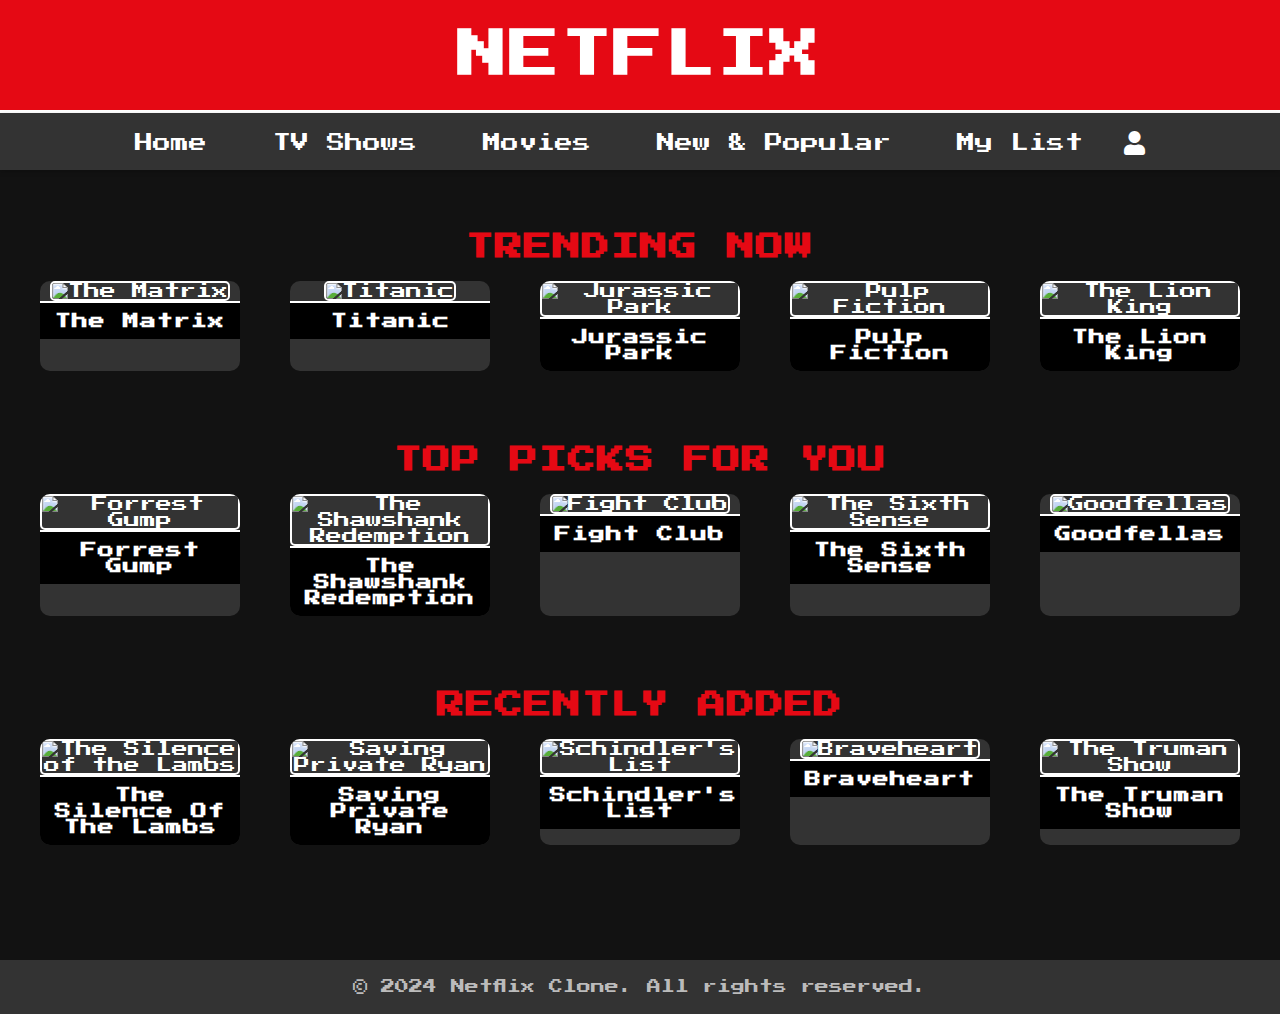
==== index.html @ ade92c16 "few changes" ====
<!DOCTYPE html>
<html lang="en">

<head>
    <meta charset="UTF-8">
    <meta name="viewport" content="width=device-width, initial-scale=1.0">
    <title>90's Style Netflix Clone</title>
    <link href="https://cdnjs.cloudflare.com/ajax/libs/font-awesome/5.15.3/css/all.min.css" rel="stylesheet" />
    <link href="https://fonts.googleapis.com/css2?family=Press+Start+2P&display=swap" rel="stylesheet" />
    <link rel="stylesheet" href="./static/style/style.css"> <!-- Link to the external CSS file -->
</head>

<body>
    <header>
        <h1>NETFLIX</h1>
    </header>

    <nav>
        <a href="#">Home</a>
        <a href="#">TV Shows</a>
        <a href="#">Movies</a>
        <a href="#">New & Popular</a>
        <a href="#">My List</a>
        <a href="#" class="profile-icon">
            <i class="fas fa-user"></i> <!-- Profile icon -->
        </a>
    </nav>

    <div class="container">
        <div class="movie-section">
            <h2>Trending Now</h2>
            <div class="movie-list">
                <div class="movie-item">
                    <img src="https://storage.googleapis.com/a1aa/image/mzTpyIbmce3QRa0bm0Rj2WDHcKMpf6JTK5veEaRt0YZ8fVsPB.jpg" alt="The Matrix">
                    <p>The Matrix</p>
                </div>
                <div class="movie-item">
                    <img src="https://storage.googleapis.com/a1aa/image/nfZW7HMVQpWbdi69i3kR3qn2UVQacBNqXscnsWFBnVy7vi9JA.jpg" alt="Titanic">
                    <p>Titanic</p>
                </div>
                <div class="movie-item">
                    <img src="https://storage.googleapis.com/a1aa/image/vIdXp0v5IfwrCqNuB7HTOXGGi0ELGqH96oV6jgM8q0lDwi9JA.jpg" alt="Jurassic Park">
                    <p>Jurassic Park</p>
                </div>
                <div class="movie-item">
                    <img src="https://storage.googleapis.com/a1aa/image/VR2LpMKVEWbkNhBSonUEFqbqbJSfVOorwODJtmUr7NCEwi9JA.jpg" alt="Pulp Fiction">
                    <p>Pulp Fiction</p>
                </div>
                <div class="movie-item">
                    <img src="https://storage.googleapis.com/a1aa/image/UadGkZAsUv6aOtgKOCGpZqUrvY7NfoXyMZ9Zi7bXeWa5fK2nA.jpg" alt="The Lion King">
                    <p>The Lion King</p>
                </div>
            </div>
        </div>

        <div class="movie-section">
            <h2>Top Picks for You</h2>
            <div class="movie-list">
                <div class="movie-item">
                    <img src="https://storage.googleapis.com/a1aa/image/tndDofpPKxQ4UyYfGqP0YXZMnpKYKKA0x2npxX5SxuBCgF7TA.jpg" alt="Forrest Gump">
                    <p>Forrest Gump</p>
                </div>
                <div class="movie-item">
                    <img src="https://storage.googleapis.com/a1aa/image/zIIhFQSRHmqIGNJMfhFT5aaJfTGVKGDBpreOl19fXH7ofrYfE.jpg" alt="The Shawshank Redemption">
                    <p>The Shawshank Redemption</p>
                </div>
                <div class="movie-item">
                    <img src="https://storage.googleapis.com/a1aa/image/hXga9TIHGkpAJZSizgD98FeQvsu8zRBeHhva4X9Zn0bJgF7TA.jpg" alt="Fight Club">
                    <p>Fight Club</p>
                </div>
                <div class="movie-item">
                    <img src="https://storage.googleapis.com/a1aa/image/R0EGiFJwvHYaDZeuamSenALu0JvjQNSQem3y4r8OwofsAWsPB.jpg" alt="The Sixth Sense">
                    <p>The Sixth Sense</p>
                </div>
                <div class="movie-item">
                    <img src="https://storage.googleapis.com/a1aa/image/OfatCje9NsvcLUOQJ0qZiYkdBTkUP19tbvFkvyApTe4HAL2nA.jpg" alt="Goodfellas">
                    <p>Goodfellas</p>
                </div>
            </div>
        </div>

        <div class="movie-section">
            <h2>Recently Added</h2>
            <div class="movie-list">
                <div class="movie-item">
                    <img src="https://storage.googleapis.com/a1aa/image/DlZeJiQpNnUaCamo03sEMIdabsfmmeAJj8QgmYHq4prNAL2nA.jpg" alt="The Silence of the Lambs">
                    <p>The Silence of the Lambs</p>
                </div>
                <div class="movie-item">
                    <img src="https://storage.googleapis.com/a1aa/image/LThPzDhgjp4TMBIR8qPfx7fGr2cvnSOPT54OQLQRBoW7fK2nA.jpg" alt="Saving Private Ryan">
                    <p>Saving Private Ryan</p>
                </div>
                <div class="movie-item">
                    <img src="https://storage.googleapis.com/a1aa/image/Ws5tvMWxuOYqBBeNBpwVHMNeYjkkLIv7qFDOsR19ozL9fK2nA.jpg" alt="Schindler's List">
                    <p>Schindler's List</p>
                </div>
                <div class="movie-item">
                    <img src="https://storage.googleapis.com/a1aa/image/Z4uCAbncAw5eWyDBCMIcLfGDOf4jQNiXc0VoSLHiN1IIAL2nA.jpg" alt="Braveheart">
                    <p>Braveheart</p>
                </div>
                <div class="movie-item">
                    <img src="https://storage.googleapis.com/a1aa/image/Lh7R1SOueEUpayI9px0EB60kFTMUmlLIGMooynyuLBbAwi9JA.jpg" alt="The Truman Show">
                    <p>The Truman Show</p>
                </div>
            </div>
        </div>
    </div>

    <footer>
        <p>© 2024 Netflix Clone. All rights reserved.</p>
    </footer>
</body>

</html>
---- static/style/style.css ----
/* General Styles */
body {
    font-family: 'Press Start 2P', cursive;
    background-color: #121212;
    color: #fff;
    margin: 0;
    padding: 0;
}

header {
    background-color: #e50914;
    padding: 30px 20px;
    text-align: center;
    border-bottom: 3px solid #fff;
}

header h1 {
    margin: 0;
    font-size: 50px;
    text-transform: uppercase;
    letter-spacing: 2px;
}

nav {
    background-color: #333;
    padding: 15px 0;
    text-align: center;
    box-shadow: 0 2px 5px rgba(0, 0, 0, 0.2);
}

nav a {
    color: #fff;
    text-decoration: none;
    margin: 0 25px;
    font-size: 18px;
    transition: all 0.3s ease;
}

nav a:hover {
    color: #e50914;
}

nav .profile-icon {
    font-size: 24px;
    margin-left: auto;
}

/* Container Styles */
.container {
    padding: 40px 20px;
    margin: 0 auto;
    max-width: 1200px; /* Ensure maximum container width */
}

/* Movie Section */
.movie-section {
    margin-bottom: 60px;
}

.movie-section h2 {
    font-size: 28px;
    margin-bottom: 20px;
    text-align: center;
    text-transform: uppercase;
    letter-spacing: 1px;
    color: #e50914;
}

/* Movie List */
.movie-list {
    display: flex;
    flex-wrap: wrap;  /* Allow the list to wrap on smaller screens */
    justify-content: space-between;  /* Adjust spacing between items */
    gap: 25px;
    padding-bottom: 15px;
}

/* Movie Item */
.movie-item {
    text-align: center;
    width: 200px;  /* Set a default width for the movie items */
    flex-shrink: 0;
    border-radius: 10px;
    overflow: hidden;
    background-color: #333;
    transition: transform 0.3s ease, box-shadow 0.3s ease;
}

.movie-item img {
    width: 100%;
    height: 300px;  /* Fix height for consistent image aspect ratio */
    object-fit: cover;
    border: 2px solid #fff;
    border-radius: 5px;
}

.movie-item p {
    font-size: 16px;
    padding: 10px;
    margin: 0;
    background-color: #000;
    color: #fff;
    text-transform: capitalize;
    font-weight: bold;
    letter-spacing: 1px;
    border-top: 2px solid #fff;
    transition: background-color 0.3s ease;
}

/* Hover Effects */
.movie-item:hover {
    transform: scale(1.1);
    box-shadow: 0 4px 10px rgba(0, 0, 0, 0.5);
}

.movie-item:hover p {
    background-color: #e50914;
}

/* Watchlist Styles */
.watchlist {
    background-color: #222;
    padding: 20px;
    border-radius: 10px;
}

footer {
    background-color: #333;
    padding: 20px;
    text-align: center;
    font-size: 14px;
    color: #bbb;
}

footer p {
    margin: 0;
}

/* Media Queries for Responsive Design */

/* Tablet Devices (<= 768px) */
@media (max-width: 768px) {
    .movie-item {
        width: 45%;  /* Allow for two items per row on smaller screens */
    }

    .movie-section h2 {
        font-size: 24px;
    }

    nav {
        padding: 10px 0;
    }

    nav a {
        font-size: 16px;
    }
}

/* Mobile Devices (<= 480px) */
@media (max-width: 480px) {
    .movie-item {
        width: 100%;  /* Full width for each item */
        margin-bottom: 20px;  /* Add spacing between movie items */
    }

    .movie-section h2 {
        font-size: 20px;
    }

    nav a {
        font-size: 14px;
    }

    header h1 {
        font-size: 40px;
    }
}
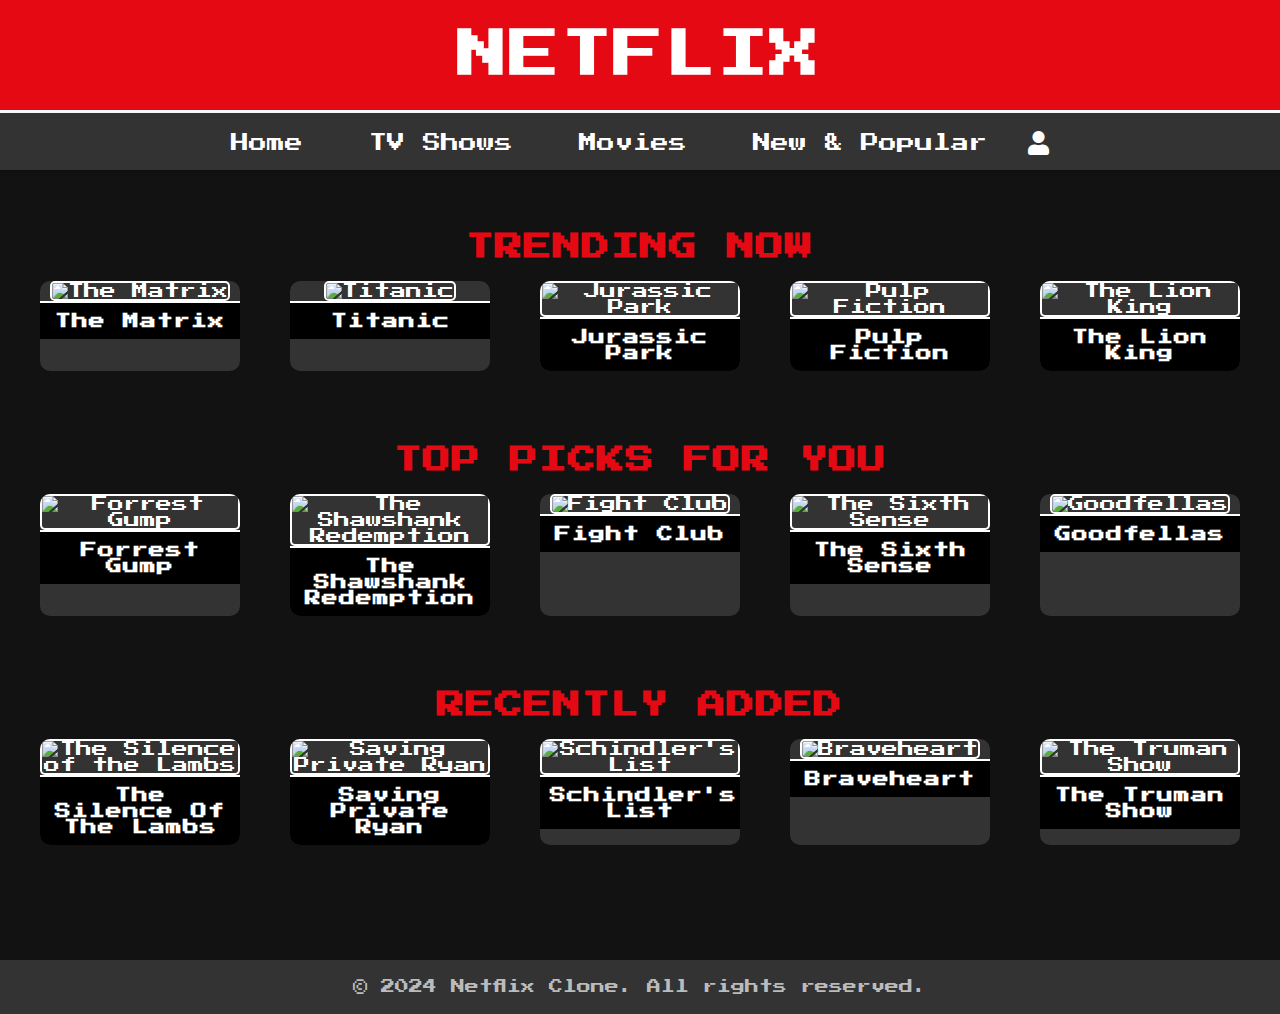
==== commit db9f6bd9: "added profile page" ====
--- a/index.html
+++ b/index.html
@@ -20,8 +20,7 @@
         <a href="#">TV Shows</a>
         <a href="#">Movies</a>
         <a href="#">New & Popular</a>
-        <a href="#">My List</a>
-        <a href="#" class="profile-icon">
+        <a href="/profile.html" class="profile-icon">
             <i class="fas fa-user"></i> <!-- Profile icon -->
         </a>
     </nav>
